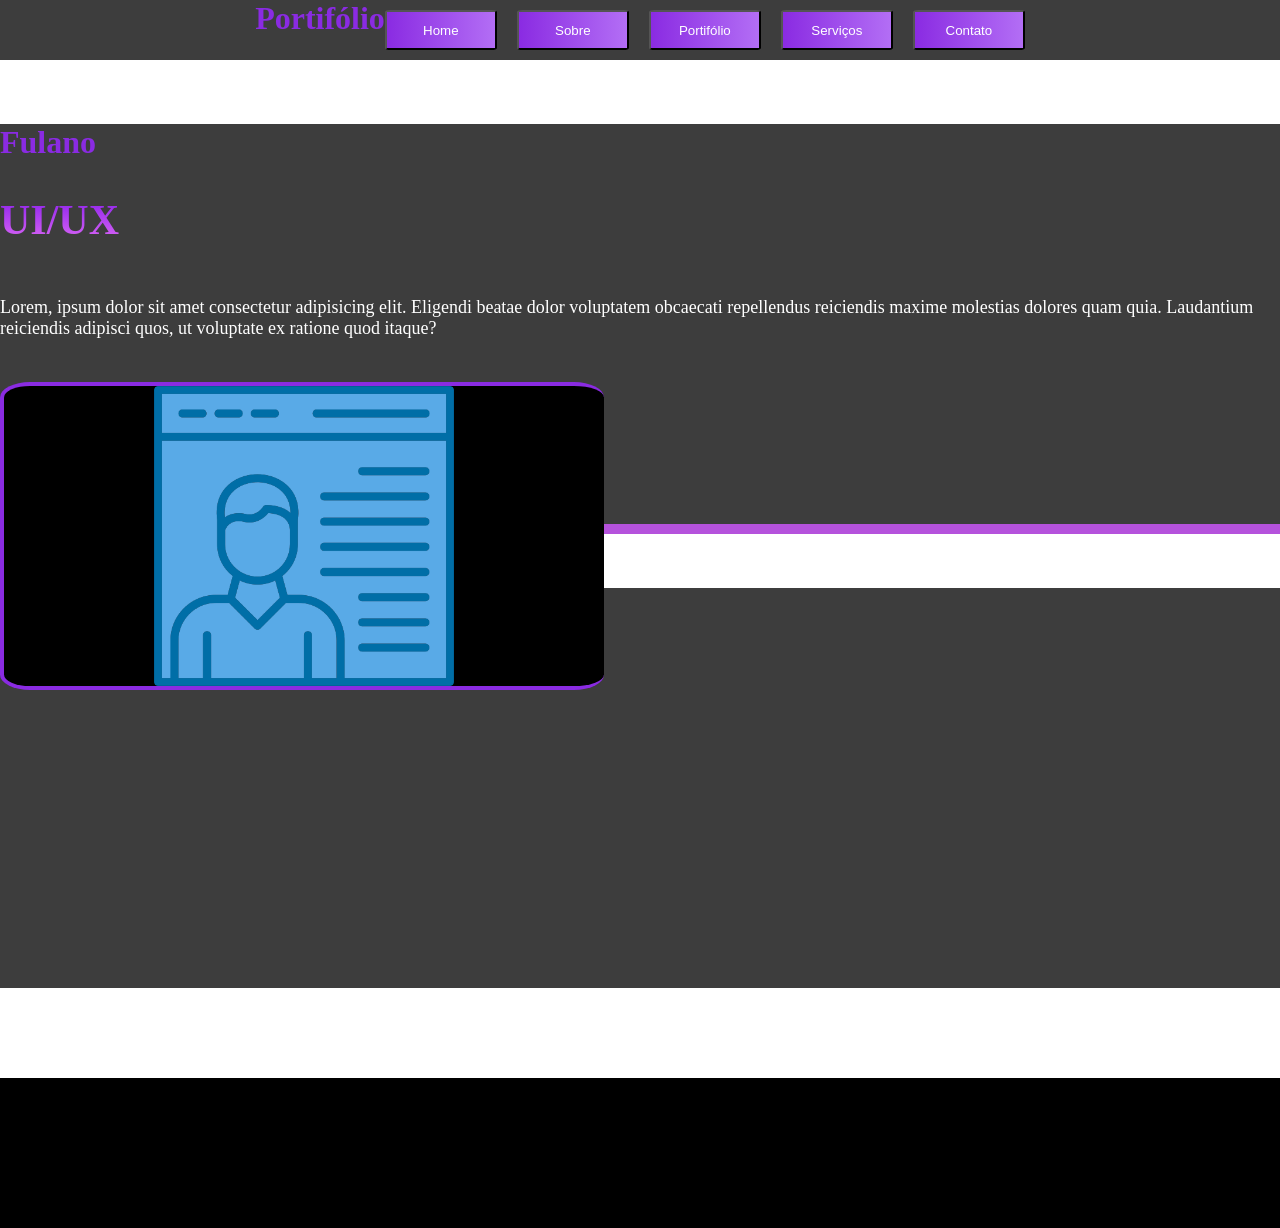
==== index.html @ 42c9a7b4 "Correcao CSS correção nomes de pastas para referencia do css - Cesar" ====
<!DOCTYPE html>
<html lang="en">
<head>
    <meta charset="UTF-8">
    <meta name="viewport" content="width=device-width, initial-scale=1.0">
    <title>Portifólio</title>
    <link rel="stylesheet" href="css/style.css">
</head>
<body>
    <header>
        <h1>Portifólio</h1>
        <nav>
         <button type="button"><a href="http://"></a> Home</button>  
         <button type="button"><a href="http://"></a> Sobre</button>
         <button type="button"><a href="http://"></a> Portifólio</button>
         <button type="button"><a href="http://"></a> Serviços</button>
         <button type="button"><a href="http://"></a> Contato</button> 
        </nav>
    </header>


    <main>
        <h1>Fulano</h1>
        <h2>UI/UX</h2>
        <p>Lorem, ipsum dolor sit amet consectetur adipisicing elit.
             Eligendi beatae dolor voluptatem obcaecati repellendus reiciendis maxime molestias dolores quam quia.
              Laudantium reiciendis adipisci quos, ut voluptate ex ratione quod itaque?</p>
              
        <div>
            <img src="img/persona.png" alt="" srcset="" width="300px" >
        </div>      

    </main>

    <section>

    </section>


    <footer>

    </footer>
    
</body>
</html>
---- css/style.css ----
body{
    /*definição da estilização do corpo da página seu background*/
    margin: 0;
    padding: 0%;
    background-image: url("/img/professional-programmer-working-late-dark-office.jpg")  ;
    background-repeat: repeat-y;
    background-size: 100%;
}
/*----Inicio do cabeçalho da página----*/
header{
    /*cabeçalho da página*/
    width: 100%;
    height: 60px;
    background-color: rgba(0, 0, 0, 0.76);
    
    display: flex;
    flex-direction: row;
    justify-content: center;
}
.titulo{
    border-bottom: none;
    border-top: none;
    border-left: none;
    width: 50px;
    height: 50%;
    margin-right: 30%;

}
nav{
    /*menu de navegação*/
    width: 50%;
    display: flex;
    flex-direction: row;
    justify-content: center;
    gap: 20px;
    padding-top: 10px;
}

button{
    /*estilização de botões do menu*/
    width: 200px;
    height: 40px;
    background: linear-gradient(90deg,blueviolet, rgb(179, 110, 245));
    color: white;
    border-radius: 5%;
}

button:hover{
    background: linear-gradient(90deg,rgb(218, 182, 252), blueviolet);
    transition: 2s;
    transition-delay: 1s;
}
/*----fim do cabeçalho da página----*/

/*conteúdo principal da página contendo imagem do desenvolvedor e sobre quem é */
main{
    width: 100%;
    height: 400px;
    background-color: rgba(0, 0, 0, 0.76);
    margin-top: 5%;
    display: flex;
    flex-direction: column;
    justify-content: left;
    justify-items: center;
    box-shadow: 0px 10px 0px  rgba(146, 0, 204, 0.678);
    
}
h1{
    margin: 0;
    font-size: 32px;
    color: blueviolet;

}
h2{
    color: white;
}
p{
    color: white;
    font-size: large;
}
div{
    display: flex;
    flex-direction: row;
    justify-content: end;
    
}
/*fim do conteúdo rpincipal*/


section{
    width: 100%;
    height: 400px;
    background-color: rgba(0, 0, 0, 0.76);
    margin-top: 5%;
    display: flex;
    justify-content: center;
}

div{
    width: 600px;
    height: 350px;
    border-radius: 5%;
    background-color: black;
    display: flex;
    flex-direction: column;
    justify-content: center;
    align-items: center;
    border-bottom: 4px solid blueviolet;
    border-left: 4px solid blueviolet;
    border-top: 4px solid blueviolet;
    margin-top: 2%;
}
h2{
    font-size: 42px;
    background-image: linear-gradient(rgb(137, 30, 236),rgb(222, 106, 245));
    background-clip: text;
    -webkit-background-clip: text;
    -webkit-text-fill-color: transparent;
    color: black;
}


footer{
    /*rodapé da página*/
    width: 100%;
    height: 100px;
    background-color: rgb(0, 0, 0);
    margin-top: 7%;
    display: flex;
    flex-direction: row;
    justify-content: center;
    padding-bottom: 50px;

}
.redes{
    display: flex;
    flex-direction: row;
    width: 400px;
    height: 80px;
    background-color: rgba(255, 255, 255, 0.76);
    gap: 20px;
    border-bottom: none;
    border-top: none;
    border-left: none;
    border-radius: 2%;
    
}
img:hover{
    width: 80px;
    transition: 2s;
    background-color: rgb(128, 3, 245);
    border-radius: 50%;
}
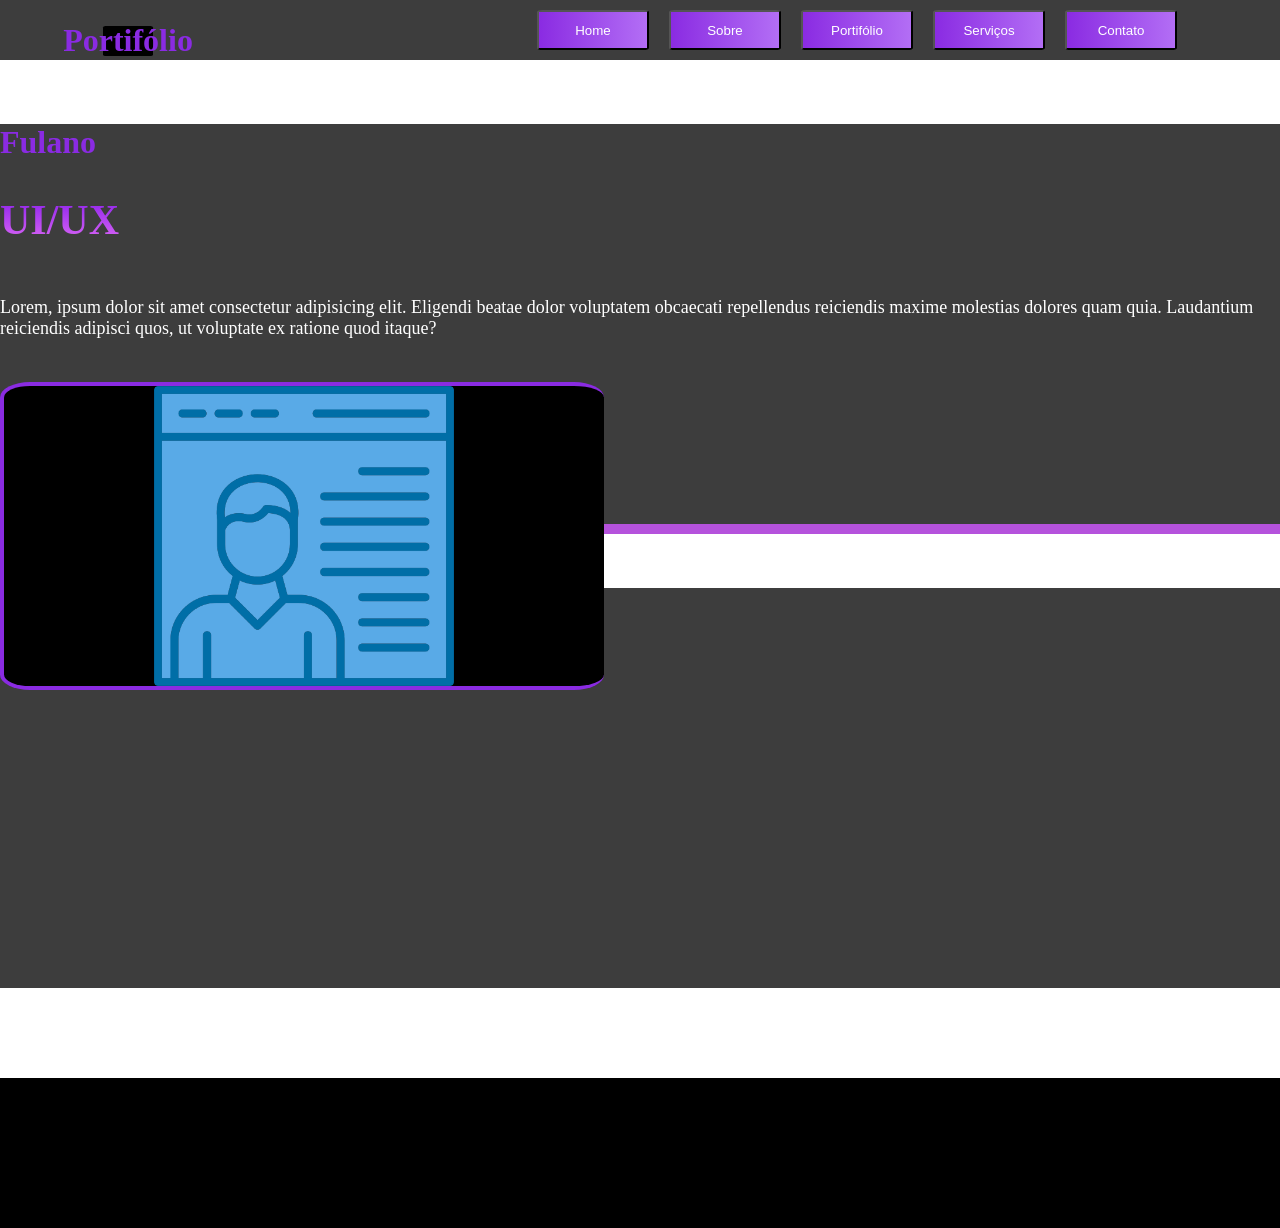
==== commit a60c692c: "adicionando linkagem na página do index" ====
--- a/index.html
+++ b/index.html
@@ -4,17 +4,22 @@
     <meta charset="UTF-8">
     <meta name="viewport" content="width=device-width, initial-scale=1.0">
     <title>Portifólio</title>
-    <link rel="stylesheet" href="css/style.css">
+    <link rel="stylesheet" href="/css/style.css">
+    <script src="/js/menu.js"></script>
 </head>
 <body>
     <header>
+        <div class="titulo">
         <h1>Portifólio</h1>
-        <nav>
-         <button type="button"><a href="http://"></a> Home</button>  
-         <button type="button"><a href="http://"></a> Sobre</button>
-         <button type="button"><a href="http://"></a> Portifólio</button>
-         <button type="button"><a href="http://"></a> Serviços</button>
-         <button type="button"><a href="http://"></a> Contato</button> 
+
+        </div>
+        <nav id="pagina">
+         <button id="1" type="button" onclick="home()"> Home</button>  
+         <button id="2" type="button" onclick="about()"> Sobre</button>
+         <button id="3" type="button" onclick="portifolio()"> Portifólio</button>
+         <button id="4" type="button">Serviços</button>
+         <button id="5" type="button" onclick="contato()"> Contato</button> 
+      
         </nav>
     </header>
 
@@ -27,7 +32,7 @@
               Laudantium reiciendis adipisci quos, ut voluptate ex ratione quod itaque?</p>
               
         <div>
-            <img src="img/persona.png" alt="" srcset="" width="300px" >
+            <img src="/img/persona.png" alt="" srcset="" width="300px" >
         </div>      
 
     </main>
--- a/css/style.css
+++ b/css/style.css
@@ -2,7 +2,7 @@
     /*definição da estilização do corpo da página seu background*/
     margin: 0;
     padding: 0%;
-    background-image: url("/img/professional-programmer-working-late-dark-office.jpg")  ;
+    background-image: url("../img/professional-programmer-working-late-dark-office.jpg");
     background-repeat: repeat-y;
     background-size: 100%;
 }
@@ -150,4 +150,10 @@
     transition: 2s;
     background-color: rgb(128, 3, 245);
     border-radius: 50%;
-}+}
+/* Flexbox pagina services*/
+.container{
+display: flex;
+justify-content: center;
+justify-items: center;
+}
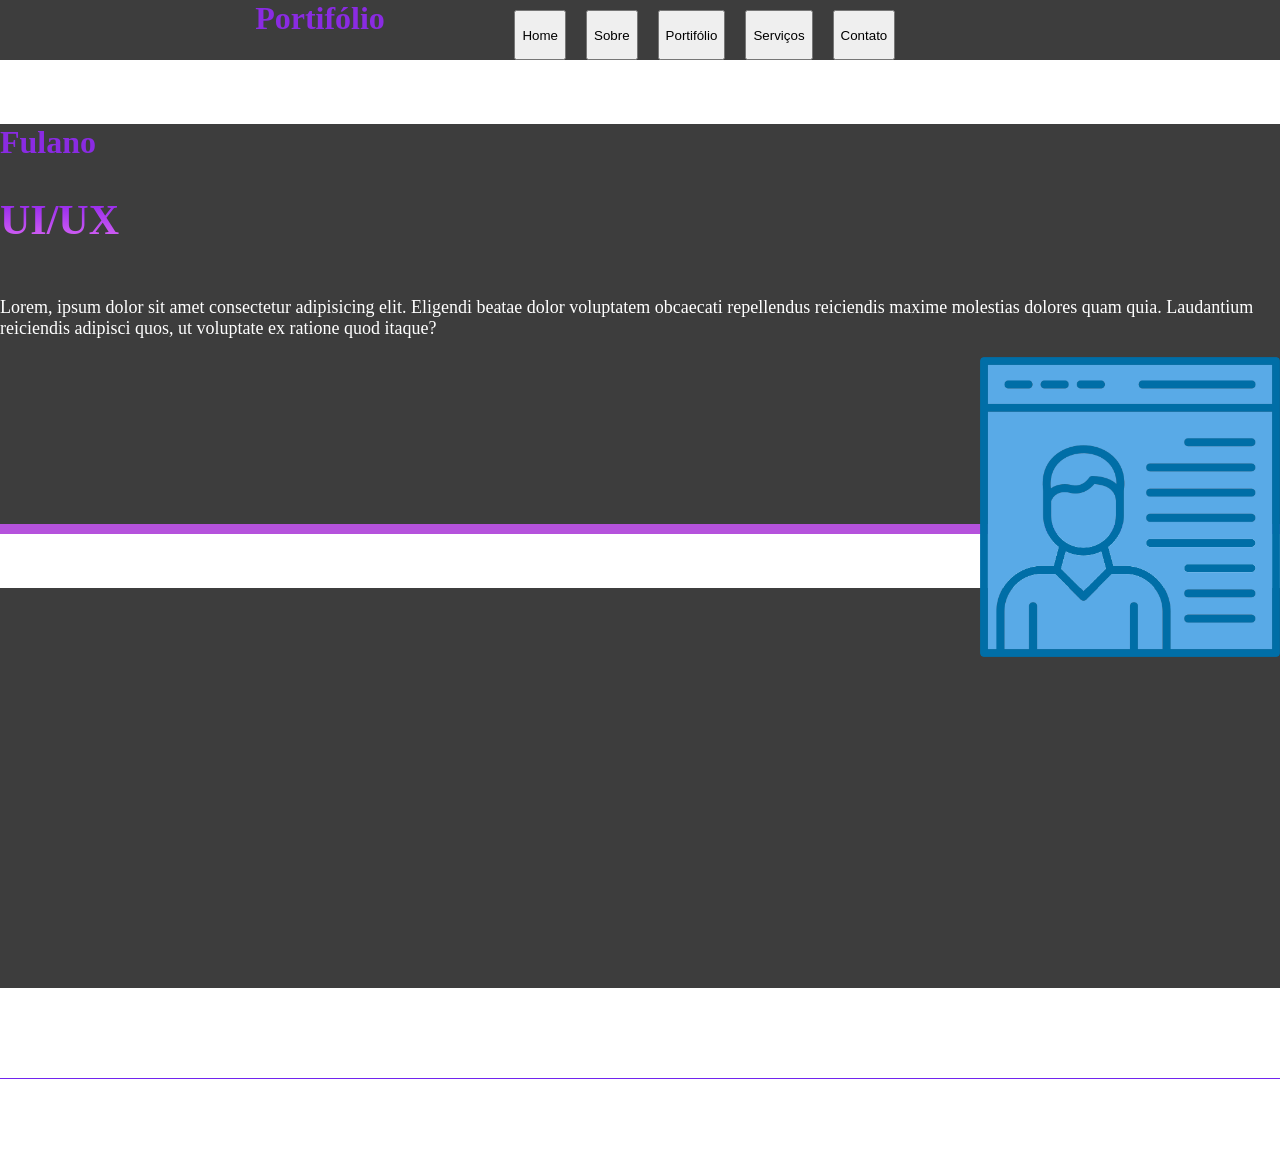
==== commit 98d32572: "teste" ====
--- a/index.html
+++ b/index.html
@@ -5,22 +5,18 @@
     <meta name="viewport" content="width=device-width, initial-scale=1.0">
     <title>Portifólio</title>
     <link rel="stylesheet" href="/css/style.css">
-    <script src="/js/menu.js"></script>
 </head>
 <body>
     <header>
-        <div class="titulo">
         <h1>Portifólio</h1>
-
-        </div>
-        <nav id="pagina">
-         <button id="1" type="button" onclick="home()"> Home</button>  
-         <button id="2" type="button" onclick="about()"> Sobre</button>
-         <button id="3" type="button" onclick="portifolio()"> Portifólio</button>
-         <button id="4" type="button">Serviços</button>
-         <button id="5" type="button" onclick="contato()"> Contato</button> 
-      
+        <nav>
+         <button type="button"><a href="http://"></a> Home</button>  
+         <button type="button"><a href="http://"></a> Sobre</button>
+         <button type="button"><a href="http://"></a> Portifólio</button>
+         <button type="button"><a href="http://"></a> Serviços</button>
+         <button type="button"><a href="http://"></a> Contato</button> 
         </nav>
+        
     </header>
 
 
--- a/css/style.css
+++ b/css/style.css
@@ -36,20 +36,28 @@
     padding-top: 10px;
 }
 
-button{
-    /*estilização de botões do menu*/
+
+.btn-menu {
+    /*estilização dos links para parecerem botões*/
     width: 200px;
     height: 40px;
-    background: linear-gradient(90deg,blueviolet, rgb(179, 110, 245));
-    color: white;
-    border-radius: 5%;
-}
-
-button:hover{
-    background: linear-gradient(90deg,rgb(218, 182, 252), blueviolet);
-    transition: 2s;
-    transition-delay: 1s;
-}
+    background: linear-gradient(90deg, blueviolet, rgb(179, 110, 245));
+    color: white;
+    border-radius: 5px; /* Mudei para px para um arredondamento mais suave */
+    text-decoration: none; /* Tira aquele sublinhado feio padrão de links */
+    
+    /* Centraliza o texto dentro do link */
+    display: flex;
+    justify-content: center;
+    align-items: center;
+    font-weight: bold;
+}
+
+.btn-menu:hover {
+    background: linear-gradient(90deg, rgb(218, 182, 252), blueviolet);
+    transition: 0.5s; /* Reduzi o tempo para a cor mudar mais rápido ao passar o mouse */
+}
+
 /*----fim do cabeçalho da página----*/
 
 /*conteúdo principal da página contendo imagem do desenvolvedor e sobre quem é */
@@ -95,10 +103,10 @@
     display: flex;
     justify-content: center;
 }
-
+/*barra enorme
 div{
-    width: 600px;
-    height: 350px;
+    width: 700px;
+    height: 200px;
     border-radius: 5%;
     background-color: black;
     display: flex;
@@ -109,7 +117,7 @@
     border-left: 4px solid blueviolet;
     border-top: 4px solid blueviolet;
     margin-top: 2%;
-}
+}*/
 h2{
     font-size: 42px;
     background-image: linear-gradient(rgb(137, 30, 236),rgb(222, 106, 245));
@@ -121,9 +129,9 @@
 
 
 footer{
-    /*rodapé da página*/
-    width: 100%;
-    height: 100px;
+    /*rodapé da página em com icones*/
+    width: 100%;
+    height: 10px;
     background-color: rgb(0, 0, 0);
     margin-top: 7%;
     display: flex;
@@ -152,8 +160,189 @@
     border-radius: 50%;
 }
 /* Flexbox pagina services*/
-.container{
-display: flex;
-justify-content: center;
-justify-items: center;
-}
+/* Configuração da Seção que envolve tudo */
+.secao-servicos {
+    width: 100%;
+    /* O min-height permite que a caixa cresça se tiver muito texto */
+    min-height: 400px; 
+    background-color: rgba(0, 0, 0, 0.76);
+    margin-top: 5%;
+    display: flex;
+    justify-content: center; /* Centraliza o container no meio da tela */
+    align-items: center; /* Centraliza verticalmente */
+    padding: 40px 0;
+}
+
+/* O Flexbox atuando nos itens */
+.container {
+    display: flex;
+    flex-direction: row; /* Coloca um do lado do outro */
+    justify-content: center;
+    align-items: center;
+    gap: 30px; /* Dá um respiro e cria espaço entre as 3 caixas! */
+    width: 90%;
+    max-width: 1200px;
+}
+
+/* O visual de cada um dos 3 serviços */
+.item {
+    width: 30%; /* Cada box ocupa quase 1/3 do espaço */
+    height: 300px;
+    background-color: black;
+    border-radius: 10px;
+    border: 3px solid blueviolet;
+    
+    /* Flexbox dentro do item para centralizar o texto */
+    display: flex;
+    flex-direction: column;
+    justify-content: center;
+    align-items: center;
+    text-align: center;
+    padding: 20px;
+    box-shadow: 0px 5px 15px rgba(146, 0, 204, 0.4); /* Uma sombrinha legal */
+    transition: transform 0.3s ease; /* Prepara para um efeito hover */
+}
+
+/* Efeito bacana quando passa o mouse por cima do serviço */
+.item:hover {
+    transform: translateY(-10px); /* Faz a caixa "pular" um pouquinho pra cima */
+    border-color: rgb(222, 106, 245);
+}
+
+/* Textos dentro do item */
+.item h3 {
+    color: rgb(218, 182, 252);
+    font-size: 24px;
+    margin-bottom: 15px;
+}
+
+.item p {
+    color: white;
+    font-size: 16px;
+}
+
+/* ============================================================
+   CONTATO: VERSÃO CLEAN (SEM CABEÇALHO)
+   ============================================================ */
+
+/* Reset de segurança para organizar as linhas sem criar caixas pretas */
+.contato-row, .contato-redes, .container-contato, .contato-btn-box {
+    width: auto !important;
+    height: auto !important;
+    background: transparent !important;
+    border: none !important;
+    box-shadow: none !important;
+    display: flex !important;
+    margin: 0;
+    padding: 0;
+}
+
+.main-contato {
+    display: flex;
+    justify-content: center; /* Centraliza horizontalmente */
+    align-items: center;     /* Centraliza verticalmente */
+    min-height: 85vh;        /* Ocupa a tela quase toda */
+    padding: 20px;
+}
+
+/* CAIXA DO FORMULÁRIO */
+.contato {
+    width: 800px !important;
+    height: 200px;
+    max-width: 95%;
+    background-color: #0f0f0f !important;
+    border: none !important;
+    padding: 69px !important;
+    border-radius: 20px !important;
+    display: flex !important;
+    flex-direction: column !important;
+    align-items: center !important;
+}
+
+.contato-titulo {
+    font-size: 45px !important;
+    color: white !important;
+    margin-bottom: 35px !important;
+    background: none !important;
+    -webkit-text-fill-color: white !important;
+}
+
+.contato-titulo span {
+    color: #a020f0 !important;
+    -webkit-text-fill-color: #a020f0 !important;
+}
+
+/* INPUTS LADO A LADO */
+.contato-form {
+    width: 100%;
+    display: flex;
+    flex-direction: column;
+    gap: 20px;
+}
+
+.contato-row {
+    gap: 20px !important;
+    flex-direction: row !important;
+}
+
+.contato input, .contato textarea {
+    width: 100%;
+    padding: 18px;
+    background-color: #1f2229 !important;
+    border: none !important;
+    border-radius: 10px;
+    color: white;
+    font-size: 16px;
+    outline: none;
+}
+
+.contato textarea {
+    height: 150px;
+    resize: none;
+    max-width: 96%;
+}
+
+/* BOTÃO COM BRILHO */
+.contato-btn-box {
+    justify-content: center !important;
+}
+
+.contato-btn {
+    background: #a020f0 !important;
+    color: white !important;
+    font-weight: bold;
+    padding: 15px 55px;
+    border-radius: 50px;
+    border: none;
+    font-size: 18px;
+    cursor: pointer;
+    box-shadow: 0 0 20px rgba(160, 32, 240, 0.6) !important;
+    transition: 0.3s ease;
+}
+
+.contato-btn:hover {
+    box-shadow: 0 0 40px #a020f0 !important;
+    transform: scale(1.05);
+}
+
+/* RODAPÉ LIMPO */
+.contato-redes {
+    display: flex !important;           /* Garante que fiquem lado a lado */
+    flex-direction: row !important;     /* Força a linha */
+    justify-content: center !important;
+    gap: 20px !important;
+    padding: 50px 0 !important;
+    width: 100% !important;
+    height: auto !important;            /* Mata a altura de 350px do grupo */
+    background-color: #7224ef(0, 0, 0) !important;
+    border: none !important;            /* Mata a borda roxa do grupo */
+    box-shadow: none !important;        /* Mata a sombra roxa do grupo */
+}
+
+
+footer {
+    width: 100%;
+    padding: 30px;
+    background-color: #ffffff;
+    border-top: 1px solid #7224ef;
+}
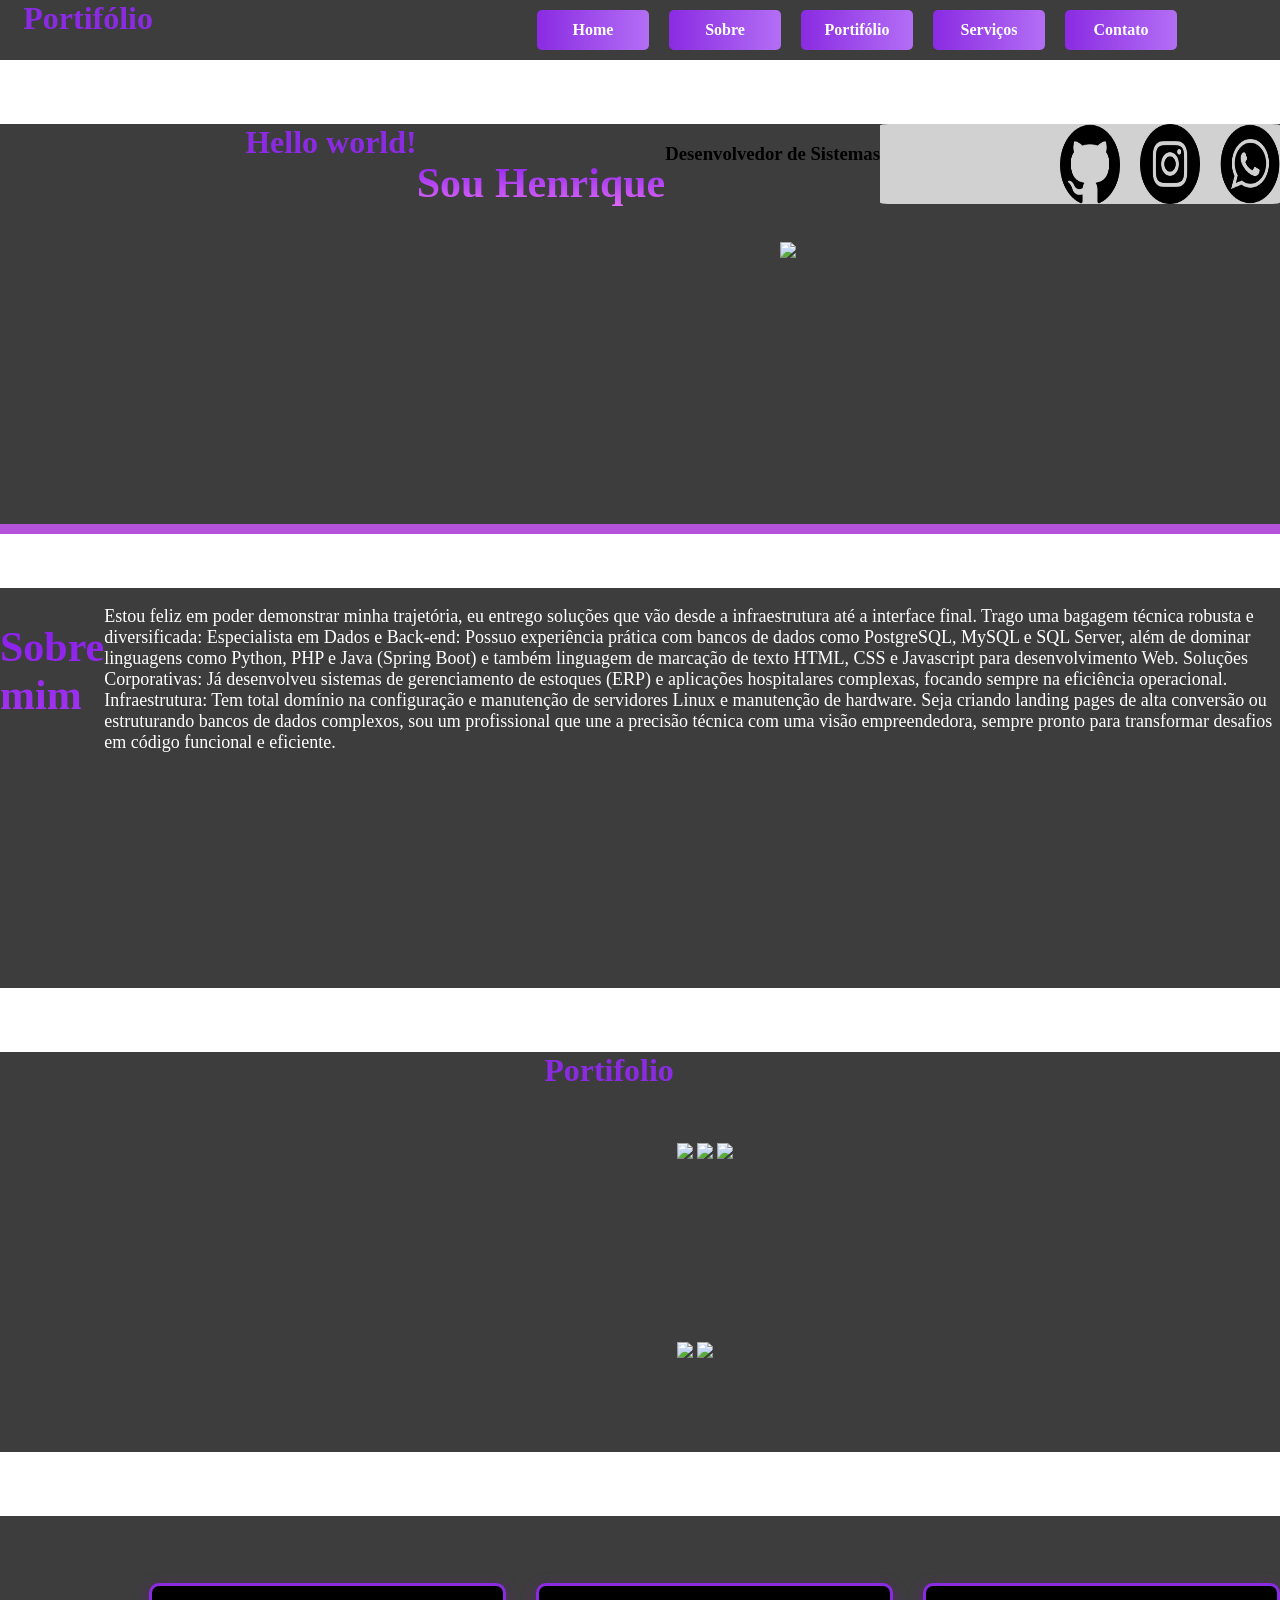
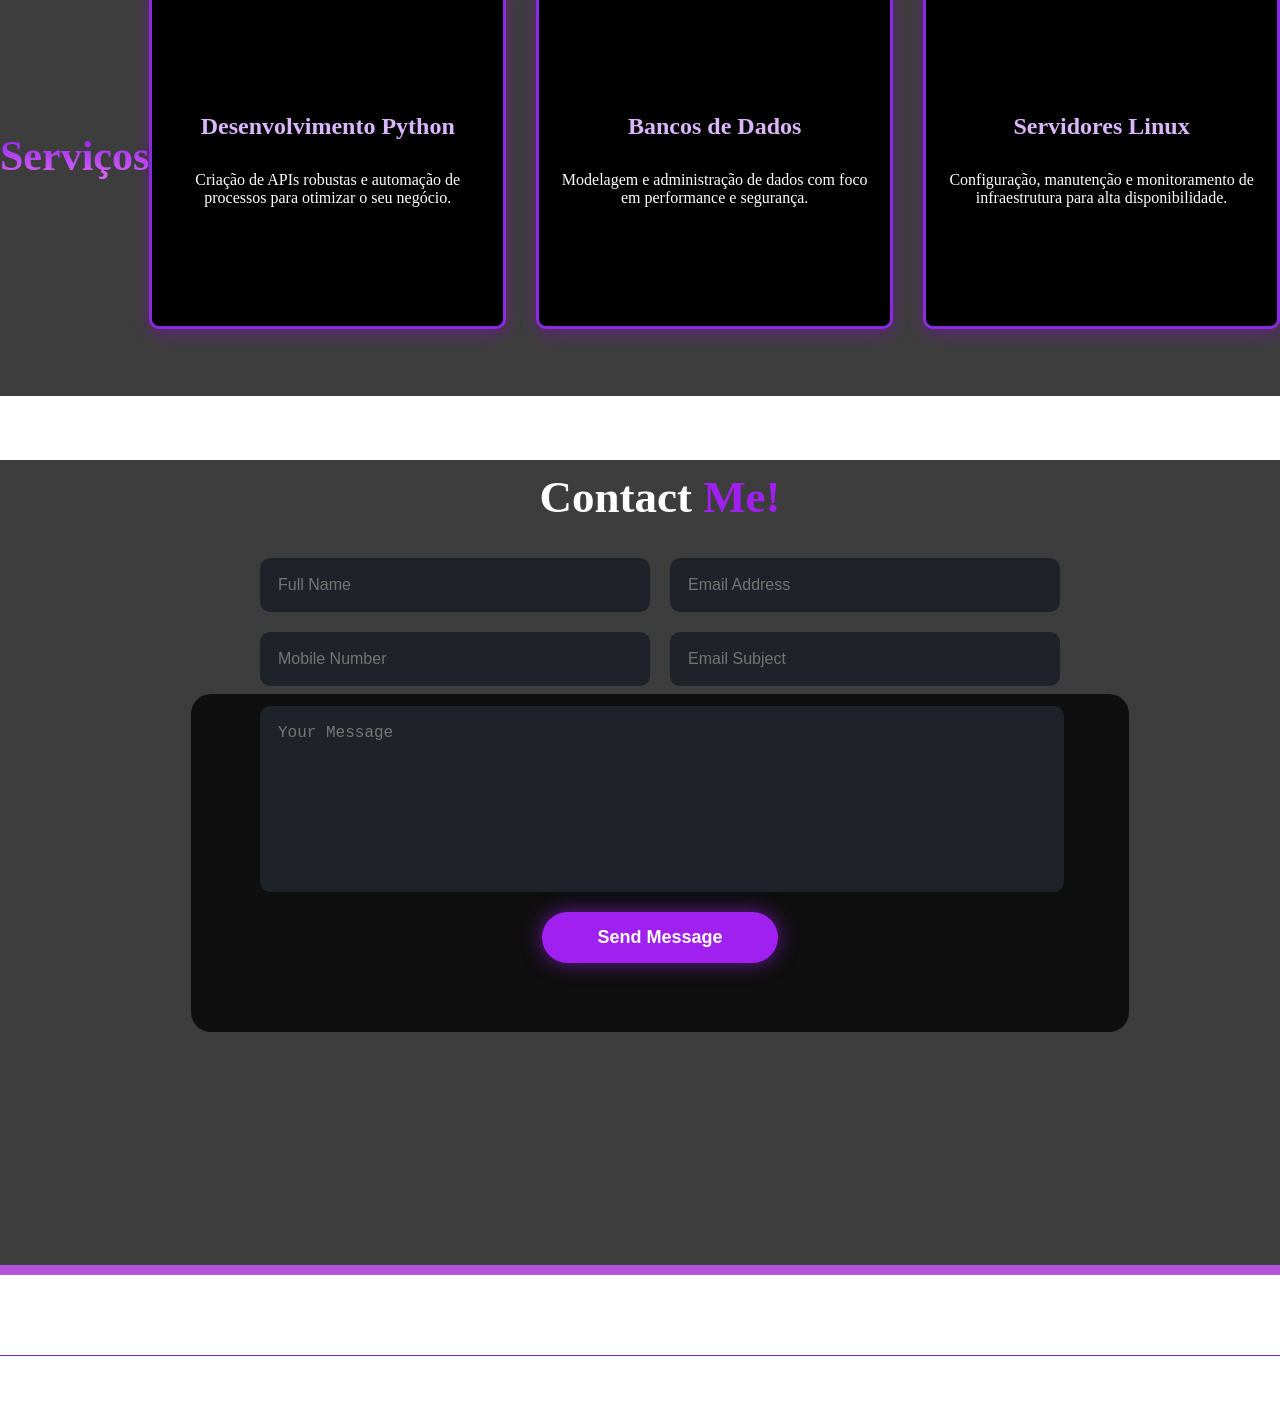
==== commit a972d9cb: "alinhamento das seções do portifolio e responsividade da página" ====
--- a/index.html
+++ b/index.html
@@ -1,46 +1,170 @@
-<!DOCTYPE html>
-<html lang="en">
-<head>
-    <meta charset="UTF-8">
-    <meta name="viewport" content="width=device-width, initial-scale=1.0">
+<!doctype html>
+<html lang="pt-br">
+  <head>
+    <meta charset="UTF-8" />
+    <meta name="viewport" content="width=device-width, initial-scale=1.0" />
     <title>Portifólio</title>
-    <link rel="stylesheet" href="/css/style.css">
-</head>
-<body>
+    <link rel="stylesheet" href="css/style.css" />
+    <script src="js/menu.js"></script>
+  </head>
+  <body>
+    <!--navegação da página-->
     <header>
+      <div class="titulo">
         <h1>Portifólio</h1>
-        <nav>
-         <button type="button"><a href="http://"></a> Home</button>  
-         <button type="button"><a href="http://"></a> Sobre</button>
-         <button type="button"><a href="http://"></a> Portifólio</button>
-         <button type="button"><a href="http://"></a> Serviços</button>
-         <button type="button"><a href="http://"></a> Contato</button> 
-        </nav>
-        
+      </div>
+      <nav>
+        <a class="btn-menu" href="#inicio">Home</a>
+        <a class="btn-menu" href="#sobre">Sobre</a>
+        <a class="btn-menu" href="#portifolio">Portifólio</a>
+        <a class="btn-menu" href="#serviços">Serviços</a>
+        <a class="btn-menu" href="#contato">Contato</a>
+      </nav>
     </header>
+    <!--fim navegação da página-->
 
+    <!--conteúdo de apresentação do desenvolvedor-->
+    <main id="inicio">
+      <div class="capa">
+      <h1>Hello world!</h1>
+      <h2>Sou Henrique</h2>
+      <h3>Desenvolvedor de Sistemas</h3>
+      <div class="redes">
+        <img src="icons/github.png" alt="" srcset="" width="60px" />
+        <img src="icons/instagram (1).png" alt="" srcset="" width="60px" />
+        <img src="icons/whatsapp.png" alt="" srcset="" width="60px" />
+      </div>
 
-    <main>
-        <h1>Fulano</h1>
-        <h2>UI/UX</h2>
-        <p>Lorem, ipsum dolor sit amet consectetur adipisicing elit.
-             Eligendi beatae dolor voluptatem obcaecati repellendus reiciendis maxime molestias dolores quam quia.
-              Laudantium reiciendis adipisci quos, ut voluptate ex ratione quod itaque?</p>
-              
+      </div>
+
         <div>
-            <img src="/img/persona.png" alt="" srcset="" width="300px" >
-        </div>      
+        <img class="fotoperfil" src="img/Gemini_Generated_Image_3jnygn3jnygn3jny.png" width="500px"/>
 
+        </div>
+      
+    </main>
+    <!--fim conteúdo de apresentação do desenvolvedor-->
+
+    <!--seção sobre o desenvolvedor caracteristicas e a experiência dele-->
+    <section id="sobre" class="secao-sobre">
+        <h2>Sobre mim</h2>
+      <div>
+        <p>
+          Estou feliz em poder demonstrar minha trajetória, eu entrego
+          soluções que vão desde a infraestrutura até a interface final. Trago 
+          uma bagagem técnica robusta e diversificada:
+          Especialista em Dados e Back-end: Possuo experiência prática com
+          bancos de dados como PostgreSQL, MySQL e SQL Server, além de dominar
+          linguagens como Python, PHP e Java (Spring Boot) e também linguagem de 
+          marcação de texto HTML, CSS e Javascript para desenvolvimento Web. Soluções
+          Corporativas: Já desenvolveu sistemas de gerenciamento de estoques
+          (ERP) e aplicações hospitalares complexas, focando sempre na
+          eficiência operacional. Infraestrutura: Tem total domínio na
+          configuração e manutenção de servidores Linux e manutenção de
+          hardware. Seja criando landing pages de alta
+          conversão ou estruturando bancos de dados complexos, sou um
+          profissional que une a precisão técnica com uma visão empreendedora,
+          sempre pronto para transformar desafios em código funcional e
+          eficiente.
+        </p>
+      </div>
+    </section>
+    <!--fim seção sobre o desenvolvedor-->
+
+    <!--seção de portifolio do desenvolvedor comprovando trabalhos anteriores realizados-->
+    <section id="portifolio" class="secao-portifolio">
+      <h1>Portifolio</h1>
+      <div class="trabalhos-portifolio">
+        <table>
+        <tbody>
+          <tr>
+            <td>
+              <img src="img/backend java.jpg" width="400px" />
+            </td>
+            <td>
+              <img src="img/controle estoque python.jpg" width="400px"/>
+            </td>
+            <td>
+            <img src="img/servidorlinux.png" width="400px" />
+            </td>
+          </tr>
+          
+          <tr>
+            <td>
+            <img src="img/landing page.jpg" width="400px"/>
+            </td>
+            <td>
+            <img src="img/postgresql.png" width="400px"/>
+            </td>
+            <td>
+            <img src="" alt="" srcset="" />
+            </td>
+          </tr>
+        </tbody>
+      </table>
+      </div>
+      
+    </section>
+    <!--fim seção de protifolio-->
+
+<!--Inicio da seção de serviços-->
+    <section id="serviços" class="secao-servicos">
+        <h2>Serviços</h2>
+      <div class="container">
+        <div class="item">
+          <h3>Desenvolvimento Python</h3>
+          <p>
+            Criação de APIs robustas e automação de processos para otimizar o
+            seu negócio.
+          </p>
+        </div>
+
+        <div class="item">
+          <h3>Bancos de Dados</h3>
+          <p>
+            Modelagem e administração de dados com foco em performance e
+            segurança.
+          </p>
+        </div>
+
+        <div class="item">
+          <h3>Servidores Linux</h3>
+          <p>
+            Configuração, manutenção e monitoramento de infraestrutura para alta
+            disponibilidade.
+          </p>
+        </div>
+      </div>
+    </section>
+
+    <main id="contato" class="main-contato">
+      <section class="container-contato">
+        <div class="contato">
+          <h2 class="contato-titulo">Contact <span>Me!</span></h2>
+
+          <form action="#" class="contato-form">
+            <div class="contato-row">
+              <input type="text" placeholder="Full Name" />
+              <input type="email" placeholder="Email Address" />
+            </div>
+
+            <div class="contato-row">
+              <input type="tel" placeholder="Mobile Number" />
+              <input type="text" placeholder="Email Subject" />
+            </div>
+
+            <textarea placeholder="Your Message" rows="8"></textarea>
+
+            <div class="contato-btn-box">
+              <button type="submit" class="contato-btn">Send Message</button>
+            </div>
+          </form>
+        </div>
+      </section>
     </main>
 
-    <section>
-
-    </section>
-
-
     <footer>
-
+      
     </footer>
-    
-</body>
-</html>+  </body>
+</html>
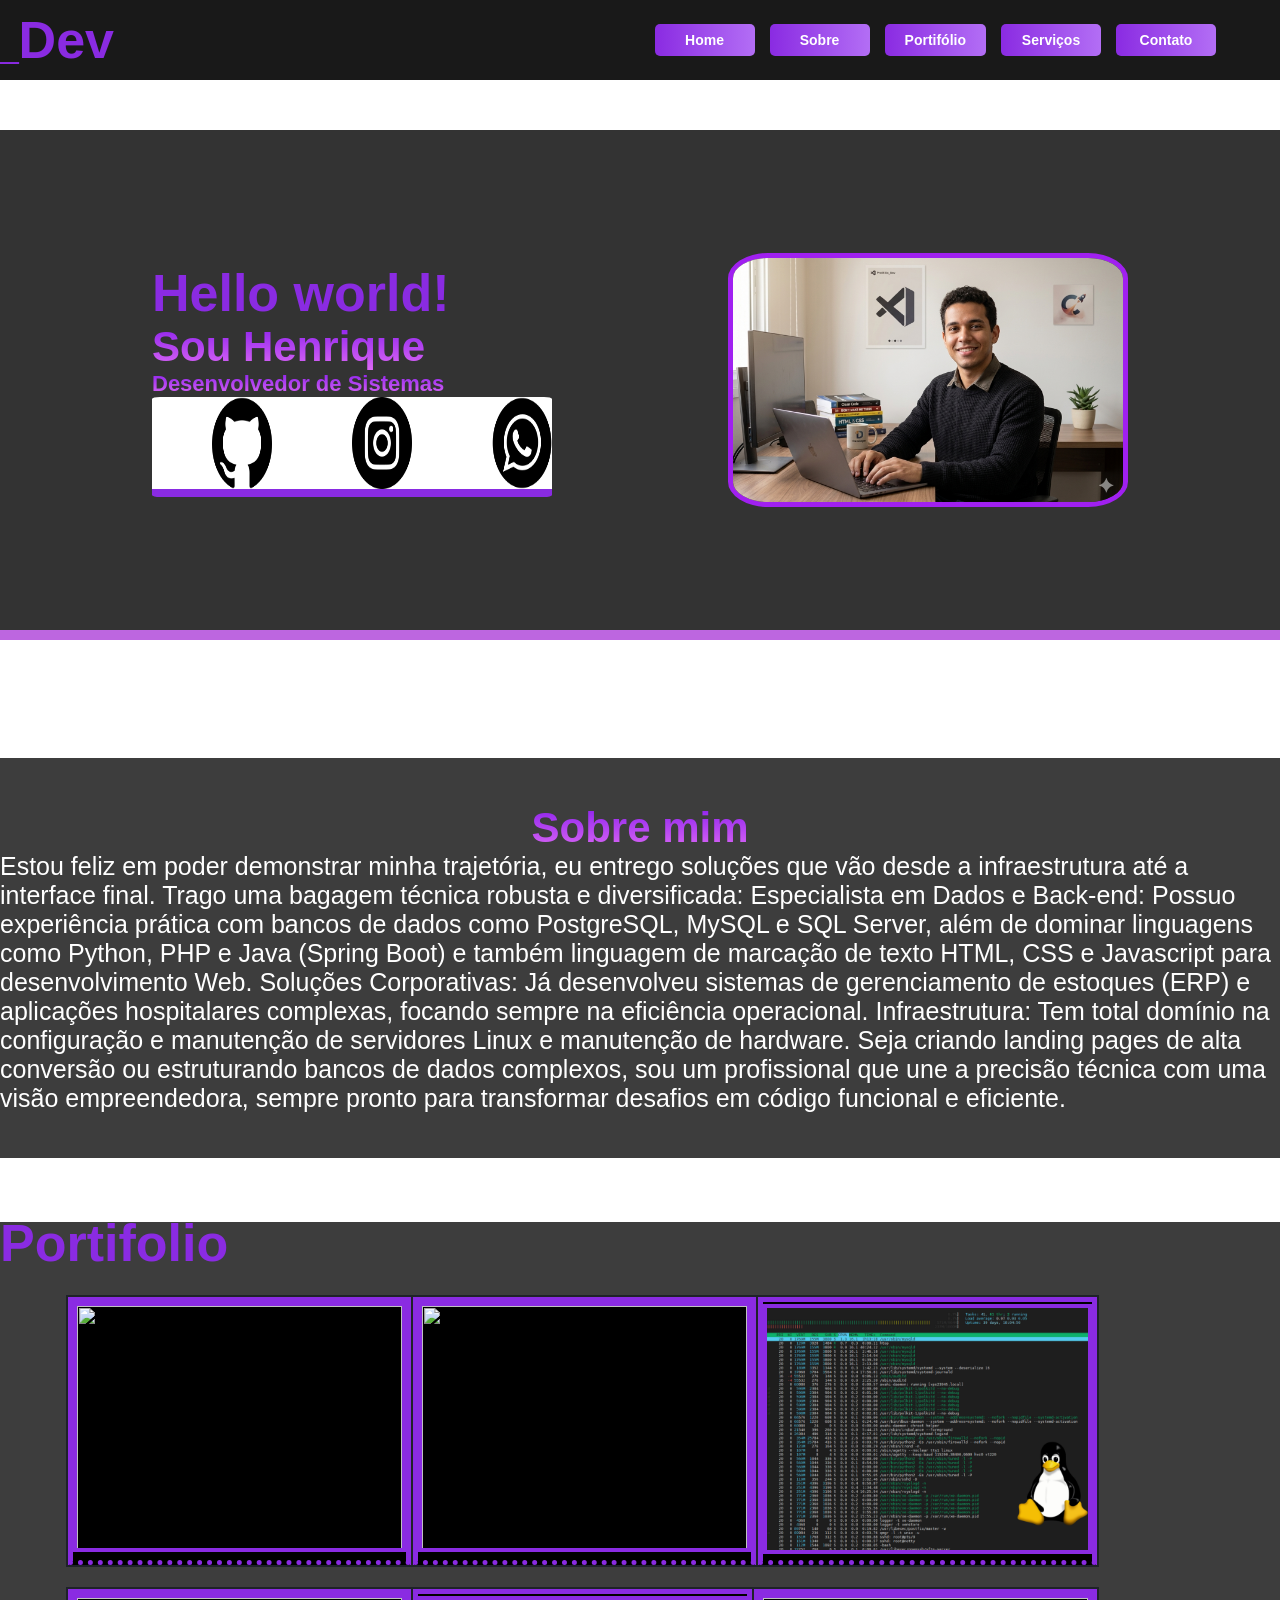
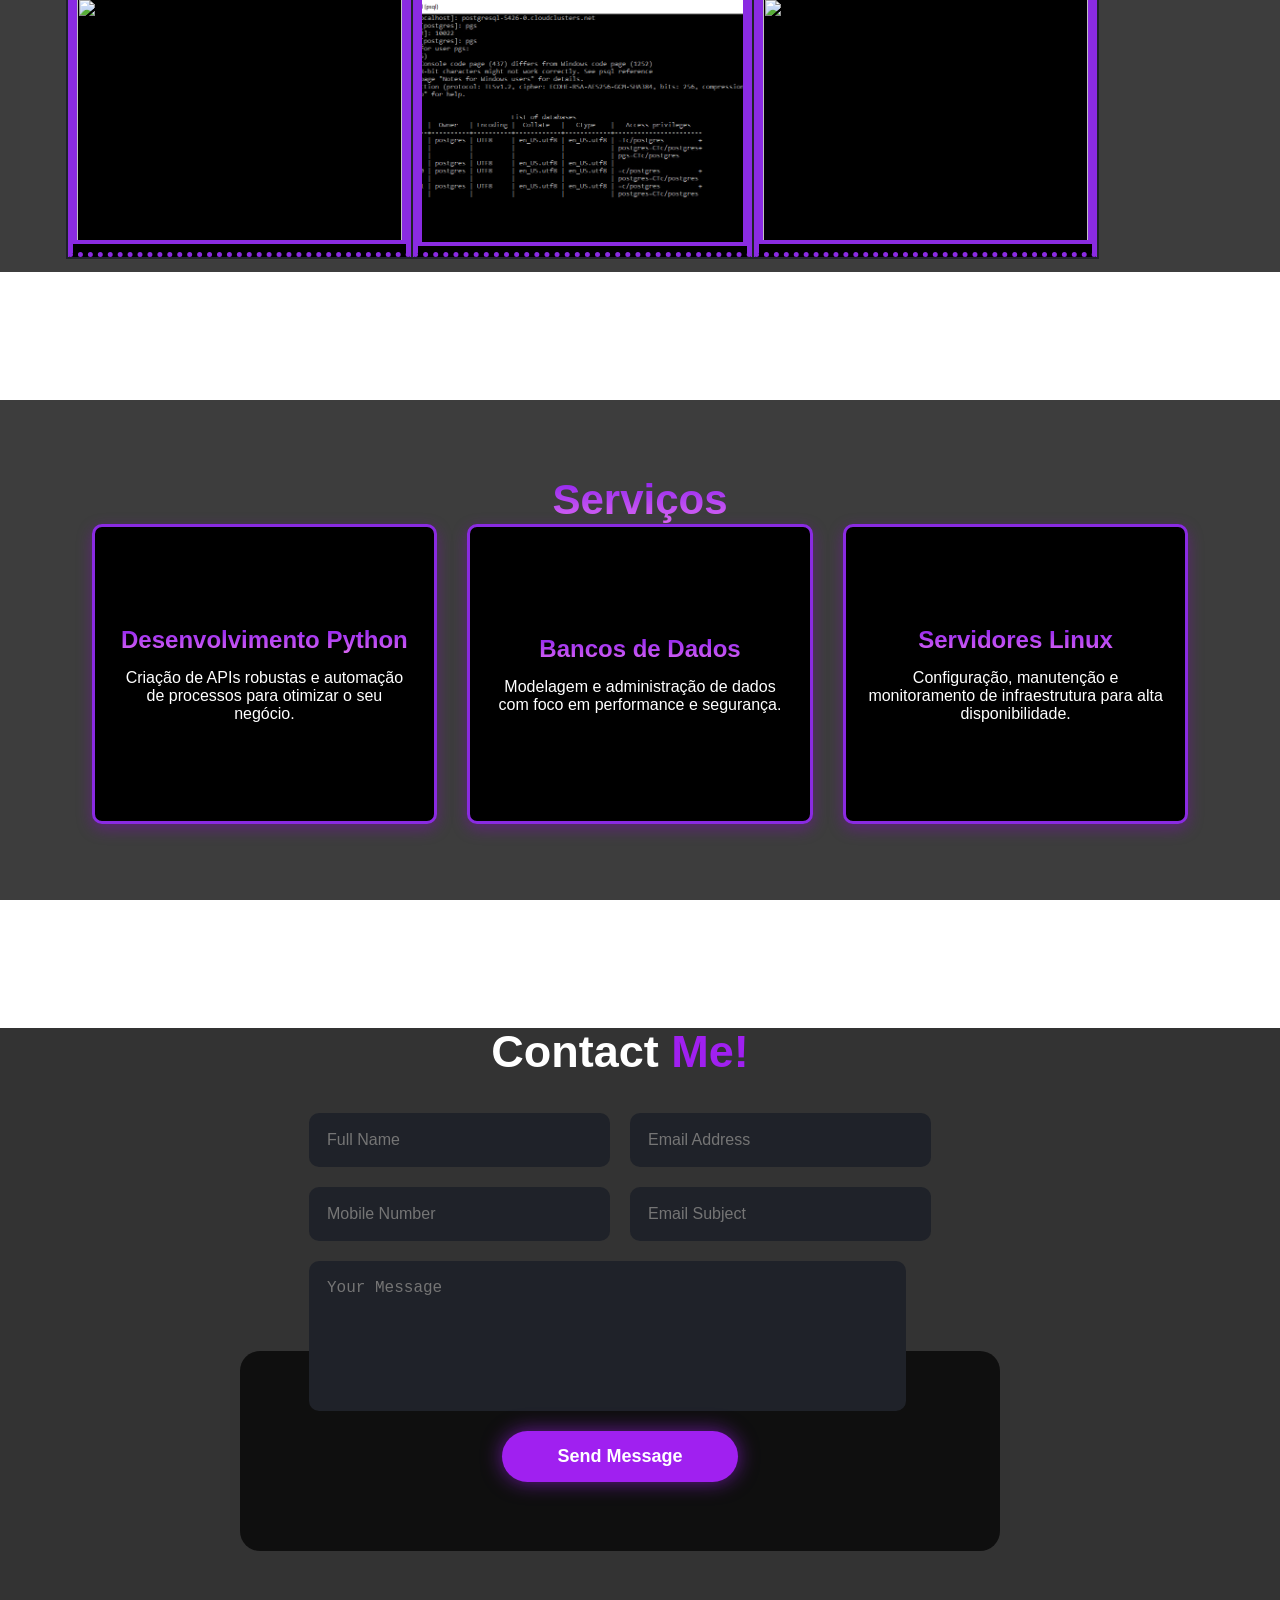
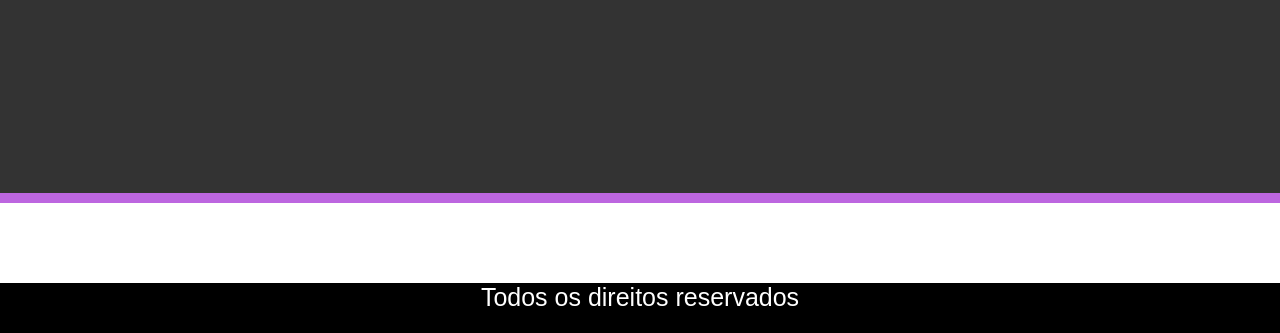
==== commit 2ecfd088: "adicionado animação a foto do perfil do dev e nos icones das redes sociais" ====
--- a/index.html
+++ b/index.html
@@ -11,7 +11,7 @@
     <!--navegação da página-->
     <header>
       <div class="titulo">
-        <h1>Portifólio</h1>
+        <h1>Portifólio_Dev</h1>
       </div>
       <nav>
         <a class="btn-menu" href="#inicio">Home</a>
@@ -30,14 +30,14 @@
       <h2>Sou Henrique</h2>
       <h3>Desenvolvedor de Sistemas</h3>
       <div class="redes">
-        <img src="icons/github.png" alt="" srcset="" width="60px" />
-        <img src="icons/instagram (1).png" alt="" srcset="" width="60px" />
-        <img src="icons/whatsapp.png" alt="" srcset="" width="60px" />
+        <img class="btn-rede" src="icons/github.png" alt="" srcset="" width="60px" />
+        <img class="btn-rede" src="icons/instagram (1).png" alt="" srcset="" width="60px" />
+        <img class="btn-rede" src="icons/whatsapp.png" alt="" srcset="" width="60px" />
       </div>
 
       </div>
 
-        <div>
+        <div class="fotodev">
         <img class="fotoperfil" src="img/Gemini_Generated_Image_3jnygn3jnygn3jny.png" width="500px"/>
 
         </div>
@@ -164,7 +164,7 @@
     </main>
 
     <footer>
-      
+      <p class="rodape">Todos os direitos reservados</p>
     </footer>
   </body>
 </html>
--- a/css/style.css
+++ b/css/style.css
@@ -1,21 +1,74 @@
+/*configuração para se ajustar em telas de celular*/
+@media (max-width: 768px) {
+    header {
+        justify-content: center;
+    }
+
+    nav {
+        margin-top: 15px;
+        width: 100%;
+    }
+
+    .btn-menu {
+        width: 45%; /* Dois botões por linha no celular */
+        font-size: 12px;
+    }
+
+    main {
+        flex-direction: column;
+        text-align: center;
+    }
+
+    .container {
+        flex-direction: column; /* Serviços um embaixo do outro */
+    }
+
+    .item {
+        width: 100%;
+        margin-bottom: 20px;
+    }
+
+    .contato {
+        padding: 20px !important;
+        height: auto; /* Deixa o formulário respirar */
+    }
+
+    .contato-row {
+        flex-direction: column !important; /* Inputs um embaixo do outro */
+    }
+}
+/*fim dos ajustes de tela de celular*/
+
+* {
+    box-sizing: border-box;
+    margin: 0;
+    padding: 0;
+}
 body{
     /*definição da estilização do corpo da página seu background*/
     margin: 0;
-    padding: 0%;
+    padding: 0;
     background-image: url("../img/professional-programmer-working-late-dark-office.jpg");
-    background-repeat: repeat-y;
-    background-size: 100%;
+    background-attachment: fixed; /* Fixa o fundo para um efeito parallax */
+    background-size: cover;
+    background-position: center;
+    color: white;
+    font-family: sans-serif;
 }
 /*----Inicio do cabeçalho da página----*/
 header{
     /*cabeçalho da página*/
     width: 100%;
-    height: 60px;
-    background-color: rgba(0, 0, 0, 0.76);
-    
-    display: flex;
-    flex-direction: row;
-    justify-content: center;
+    min-height: 60px;
+    background-color: rgba(0, 0, 0, 0.9);
+    display: flex;
+    flex-wrap: wrap; /* Permite que o menu desça em telas pequenas */
+    justify-content: space-between;
+    align-items: center;
+    padding: 10px 5%;
+    position: sticky;
+    top: 0;
+    z-index: 1000;
 }
 .titulo{
     border-bottom: none;
@@ -23,34 +76,33 @@
     border-left: none;
     width: 50px;
     height: 50%;
-    margin-right: 30%;
+    margin-right: 20%;
 
 }
 nav{
     /*menu de navegação*/
-    width: 50%;
-    display: flex;
-    flex-direction: row;
-    justify-content: center;
-    gap: 20px;
-    padding-top: 10px;
-}
-
-
+   display: flex;
+    gap: 15px;
+    flex-wrap: wrap;
+    justify-content: center;
+}
 .btn-menu {
     /*estilização dos links para parecerem botões*/
-    width: 200px;
-    height: 40px;
+   padding: 8px 20px;
+    width: auto; /* Deixa o botão crescer conforme o texto */
+    min-width: 100px;
     background: linear-gradient(90deg, blueviolet, rgb(179, 110, 245));
     color: white;
-    border-radius: 5px; /* Mudei para px para um arredondamento mais suave */
-    text-decoration: none; /* Tira aquele sublinhado feio padrão de links */
-    
-    /* Centraliza o texto dentro do link */
+    border-radius: 5px;
+    text-decoration: none;
     display: flex;
     justify-content: center;
     align-items: center;
     font-weight: bold;
+    font-size: 14px;
+    transition: 0.3s;
+    /* Centraliza o texto dentro do link */
+   
 }
 
 .btn-menu:hover {
@@ -63,61 +115,28 @@
 /*conteúdo principal da página contendo imagem do desenvolvedor e sobre quem é */
 main{
     width: 100%;
-    height: 400px;
-    background-color: rgba(0, 0, 0, 0.76);
-    margin-top: 5%;
-    display: flex;
-    flex-direction: column;
-    justify-content: left;
-    justify-items: center;
-    box-shadow: 0px 10px 0px  rgba(146, 0, 204, 0.678);
-    
+    min-height: 500px;
+    background-color: rgba(0, 0, 0, 0.8);
+    margin-top: 50px;
+    display: flex;
+    flex-direction: row; /* Lado a lado no PC */
+    align-items: center;
+    justify-content: space-around;
+    padding: 40px 5%;
+    flex-wrap: wrap; /* Quebra linha no celular */
+    box-shadow: 0px 10px 0px rgba(146, 0, 204, 0.6);  
+}
+.capa{
+    display: flex;
+    flex-direction: column;
+    gap: -10px;
 }
 h1{
     margin: 0;
-    font-size: 32px;
+    font-size: 52px;
     color: blueviolet;
 
 }
-h2{
-    color: white;
-}
-p{
-    color: white;
-    font-size: large;
-}
-div{
-    display: flex;
-    flex-direction: row;
-    justify-content: end;
-    
-}
-/*fim do conteúdo rpincipal*/
-
-
-section{
-    width: 100%;
-    height: 400px;
-    background-color: rgba(0, 0, 0, 0.76);
-    margin-top: 5%;
-    display: flex;
-    justify-content: center;
-}
-/*barra enorme
-div{
-    width: 700px;
-    height: 200px;
-    border-radius: 5%;
-    background-color: black;
-    display: flex;
-    flex-direction: column;
-    justify-content: center;
-    align-items: center;
-    border-bottom: 4px solid blueviolet;
-    border-left: 4px solid blueviolet;
-    border-top: 4px solid blueviolet;
-    margin-top: 2%;
-}*/
 h2{
     font-size: 42px;
     background-image: linear-gradient(rgb(137, 30, 236),rgb(222, 106, 245));
@@ -126,12 +145,41 @@
     -webkit-text-fill-color: transparent;
     color: black;
 }
-
-
+h3{
+    font-size: 22px;
+    background-image: linear-gradient(rgb(137, 30, 236),rgb(222, 106, 245));
+    background-clip: text;
+    -webkit-background-clip: text;
+    -webkit-text-fill-color: transparent;
+    color: black;
+}
+p{
+    color: white;
+    font-size: large;
+    font-size: 25px;
+}
+div{
+    display: flex;
+    flex-direction: row;
+    justify-content: end;
+    
+}
+/*fim do conteúdo rpincipal*/
+
+
+section{
+    width: 100%;
+    height: 400px;
+    background-color: rgba(0, 0, 0, 0.76);
+    margin-top: 10%;
+    display: flex;
+    flex-direction: column;
+    justify-content: center;
+}
 footer{
     /*rodapé da página em com icones*/
     width: 100%;
-    height: 10px;
+    height: 50px;
     background-color: rgb(0, 0, 0);
     margin-top: 7%;
     display: flex;
@@ -144,33 +192,107 @@
     display: flex;
     flex-direction: row;
     width: 400px;
-    height: 80px;
-    background-color: rgba(255, 255, 255, 0.76);
-    gap: 20px;
+    height: 100px;
+    background-color: white;
+    gap: 80px;
     border-bottom: none;
     border-top: none;
     border-left: none;
     border-radius: 2%;
-    
-}
-img:hover{
-    width: 80px;
-    transition: 2s;
-    background-color: rgb(128, 3, 245);
-    border-radius: 50%;
-}
+    border-bottom: 8px solid rgb(137, 43, 226);
+    
+}
+
+.fotoperfil{
+   max-width: 100%; /* Nunca vaza da tela */
+    width: 400px;    /* Tamanho no PC */
+    height: auto;
+    border-radius: 10%;
+    border: 5px solid #a020f0;
+    margin: 20px 0;
+}
+.secao-sobre{
+    width: 100%;
+    /* O min-height permite que a caixa cresça se tiver muito texto */
+    min-height: 400px; 
+    background-color: rgba(0, 0, 0, 0.76);
+    margin-top: 10%;
+    display: flex;
+    justify-content: center; /* Centraliza o container no meio da tela */
+    align-items: center; /* Centraliza verticalmente */
+    padding: 40px 0;
+}
+
 /* Flexbox pagina services*/
 /* Configuração da Seção que envolve tudo */
 .secao-servicos {
     width: 100%;
     /* O min-height permite que a caixa cresça se tiver muito texto */
-    min-height: 400px; 
+    min-height: 500px; 
     background-color: rgba(0, 0, 0, 0.76);
-    margin-top: 5%;
+    margin-top: 10%;
     display: flex;
     justify-content: center; /* Centraliza o container no meio da tela */
     align-items: center; /* Centraliza verticalmente */
     padding: 40px 0;
+}
+
+.secao-portifolio{
+    width: 100%;
+     min-height: 650px; 
+    background-color: rgba(0, 0, 0, 0.76);
+    margin-top: 5%;
+    display: flex;
+    flex-direction: column;
+    justify-content: center;
+}
+.trabalhos-portifolio{
+
+    display: grid;
+    grid-template-columns: repeat(auto-fit, minmax(300px, 1fr));
+    gap: 20px;
+    padding: 20px 5%;   
+
+}
+.trabalhos-portifolio img {
+    width: 100%;
+    height: 250px;
+    object-fit: cover; /* Mantém a proporção sem achatar a imagem */
+    border: 4px solid blueviolet;
+    transition: 0.3s;
+}
+
+.trabalhos-portifolio img:hover {
+    transform: scale(1.05);
+    border-color: white;
+}
+.barra{
+    width: 500px;
+    background-color: blueviolet;
+    height: 5px;
+}
+tr{
+    background-color: #1f2229;
+    width: 90%;
+    
+}
+td{
+    
+    width: 400px;
+    border: 5px solid blueviolet;
+    background-color: black;
+    border-bottom: 5px dotted blueviolet;
+    
+}
+td:hover{
+    width: 410px;
+    transition: 1s;
+}
+tbody{
+    display: flex;
+    flex-direction: column;
+    gap: 20px;
+
 }
 
 /* O Flexbox atuando nos itens */
@@ -238,6 +360,7 @@
 }
 
 .main-contato {
+    margin-top: 10%;
     display: flex;
     justify-content: center; /* Centraliza horizontalmente */
     align-items: center;     /* Centraliza verticalmente */
@@ -257,6 +380,7 @@
     display: flex !important;
     flex-direction: column !important;
     align-items: center !important;
+    margin-top: 10%;
 }
 
 .contato-titulo {
@@ -265,6 +389,7 @@
     margin-bottom: 35px !important;
     background: none !important;
     -webkit-text-fill-color: white !important;
+    
 }
 
 .contato-titulo span {
@@ -340,9 +465,3 @@
 }
 
 
-footer {
-    width: 100%;
-    padding: 30px;
-    background-color: #ffffff;
-    border-top: 1px solid #7224ef;
-}
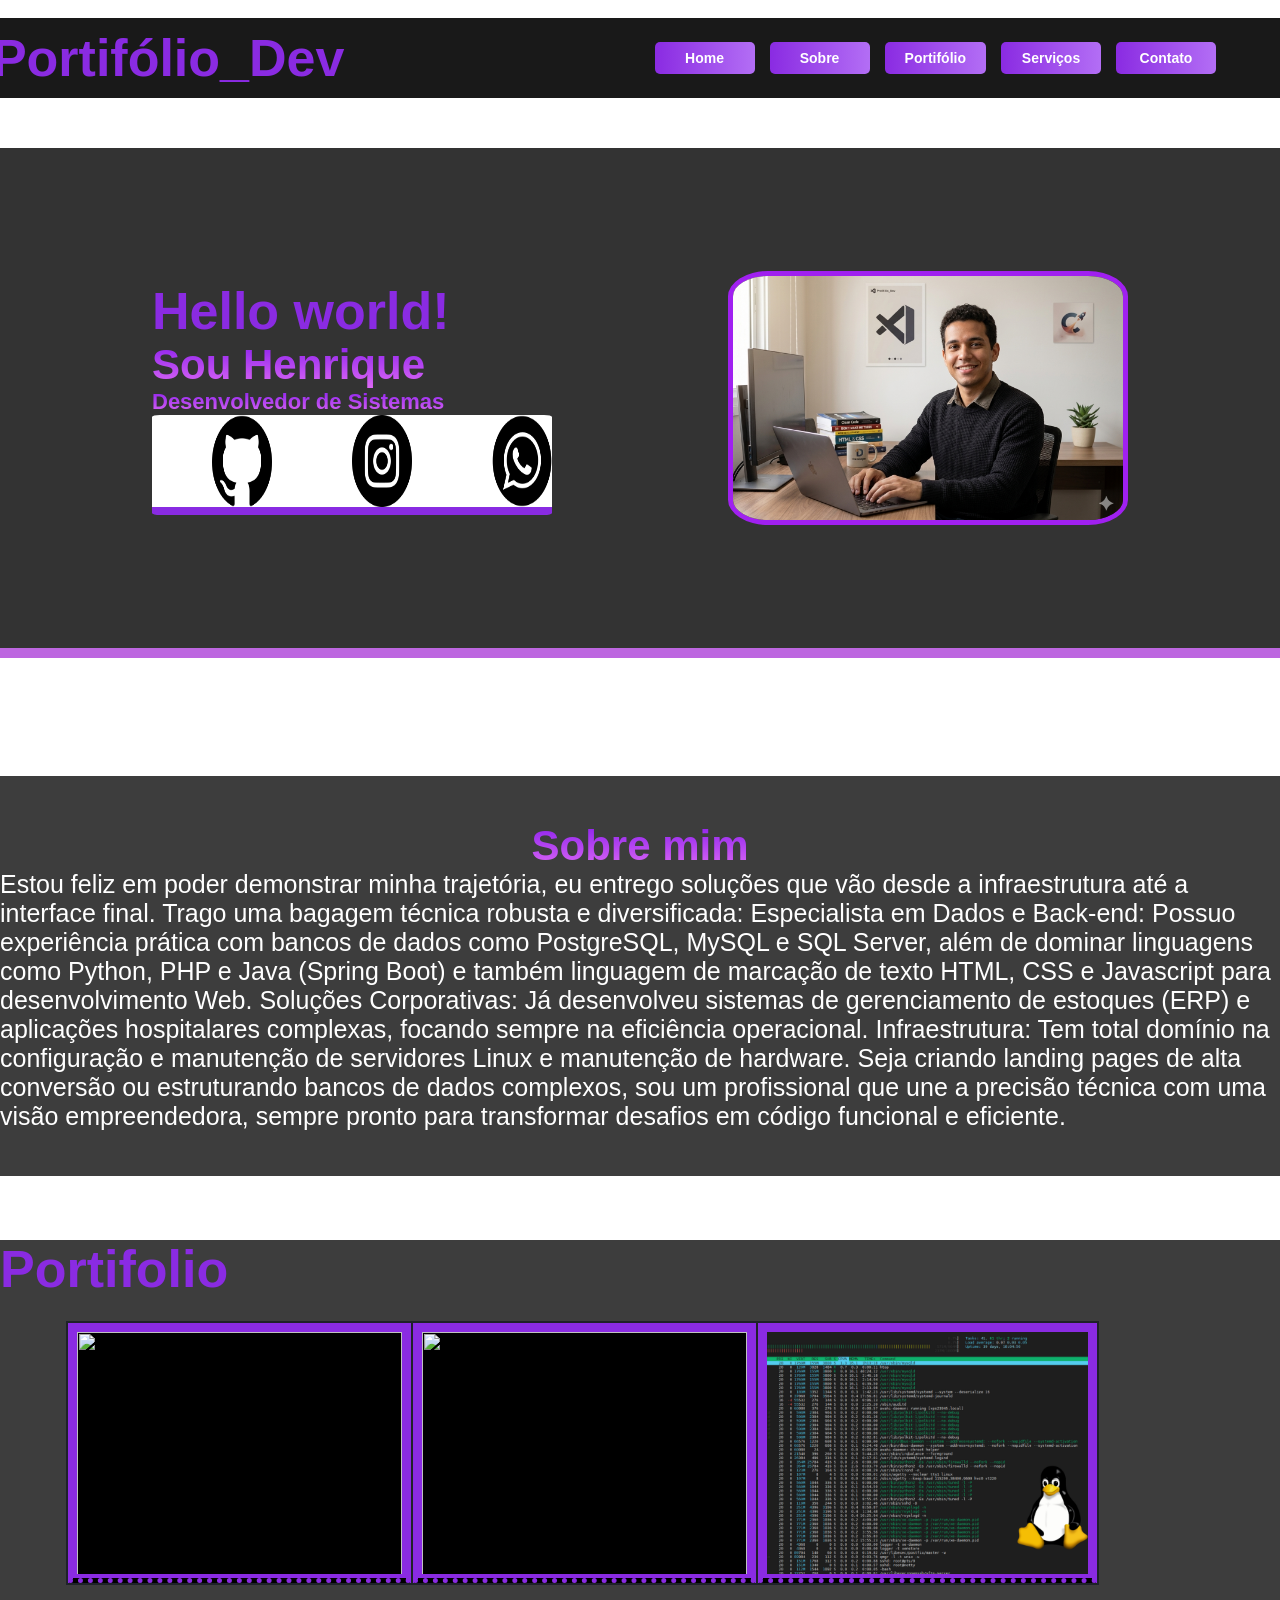
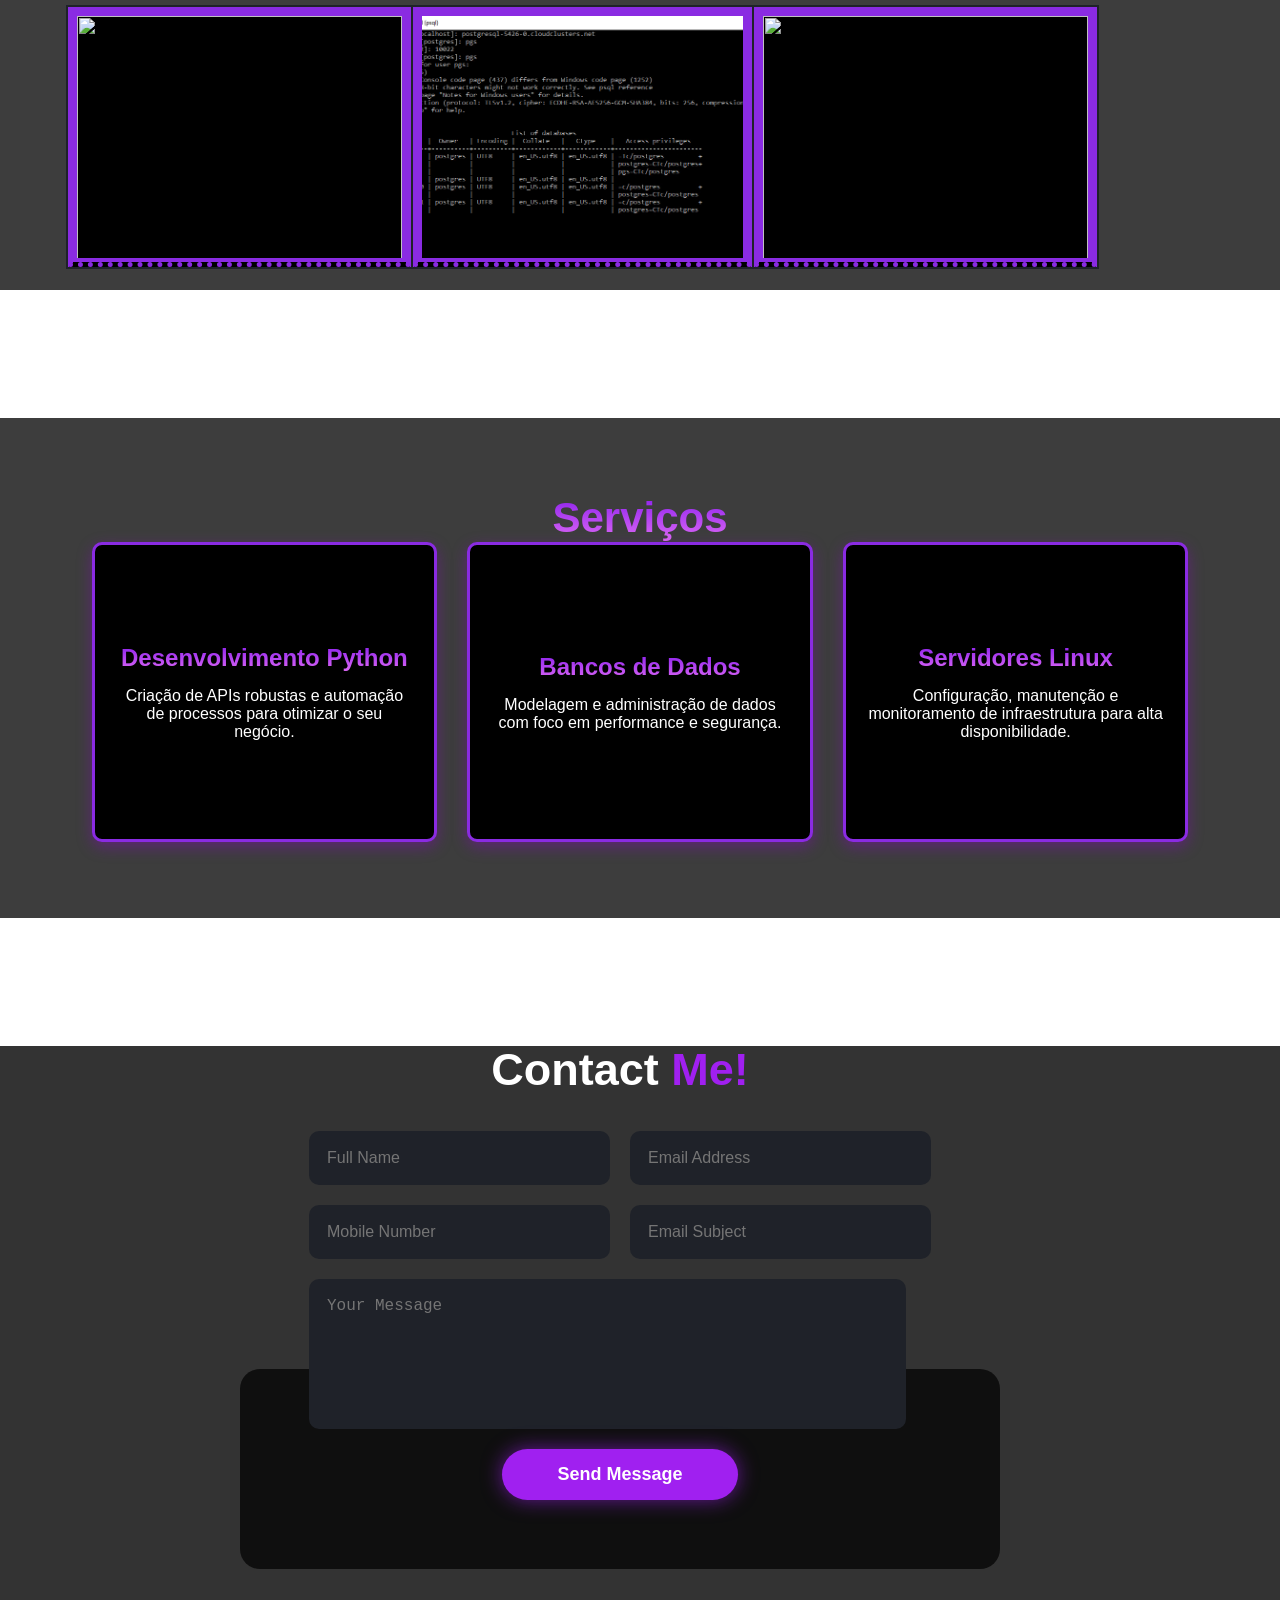
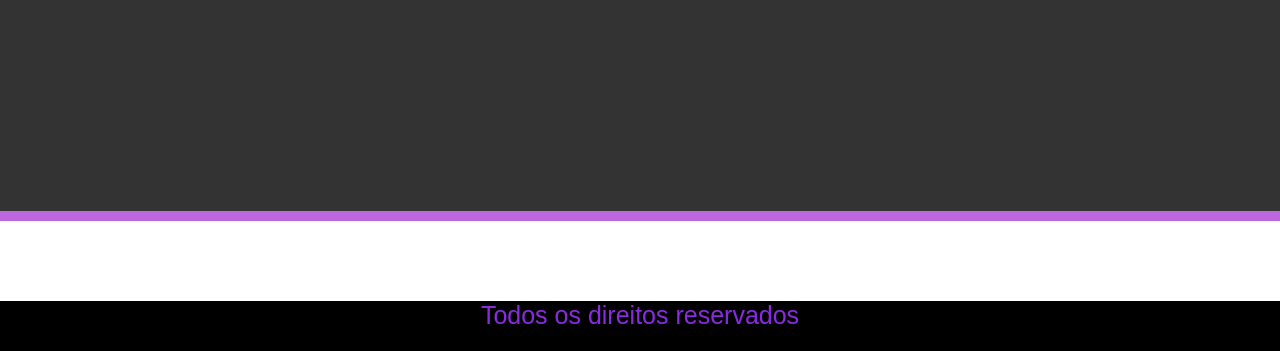
==== commit 956ea135: "atualizações css e index" ====
--- a/index.html
+++ b/index.html
@@ -1,3 +1,4 @@
+@@ -0,0 +1,170 @@
 <!doctype html>
 <html lang="pt-br">
   <head>
@@ -166,5 +167,4 @@
     <footer>
       <p class="rodape">Todos os direitos reservados</p>
     </footer>
-  </body>
-</html>
+  </body>
--- a/css/style.css
+++ b/css/style.css
@@ -76,7 +76,7 @@
     border-left: none;
     width: 50px;
     height: 50%;
-    margin-right: 20%;
+   margin-left: 20%;
 
 }
 nav{
@@ -104,6 +104,9 @@
     /* Centraliza o texto dentro do link */
    
 }
+.btn-menu:hover{
+    scale: 1.25;
+}
 
 .btn-menu:hover {
     background: linear-gradient(90deg, rgb(218, 182, 252), blueviolet);
@@ -187,6 +190,9 @@
     justify-content: center;
     padding-bottom: 50px;
 
+}
+.rodape{
+    color: blueviolet;
 }
 .redes{
     display: flex;
@@ -202,6 +208,15 @@
     border-bottom: 8px solid rgb(137, 43, 226);
     
 }
+.btn-rede{
+    transition: 2s;
+}
+.btn-rede:hover{
+    transform: rotateX(360deg);
+    scale: 1.25;
+    background-color: blueviolet;
+    border-radius: 50%;
+}
 
 .fotoperfil{
    max-width: 100%; /* Nunca vaza da tela */
@@ -210,7 +225,13 @@
     border-radius: 10%;
     border: 5px solid #a020f0;
     margin: 20px 0;
-}
+    transition: transform 3s ease ;
+}
+.fotoperfil:hover{
+    transform: rotateZ(360deg);
+    scale: 2;
+}
+
 .secao-sobre{
     width: 100%;
     /* O min-height permite que a caixa cresça se tiver muito texto */
@@ -463,5 +484,3 @@
     border: none !important;            /* Mata a borda roxa do grupo */
     box-shadow: none !important;        /* Mata a sombra roxa do grupo */
 }
-
-
